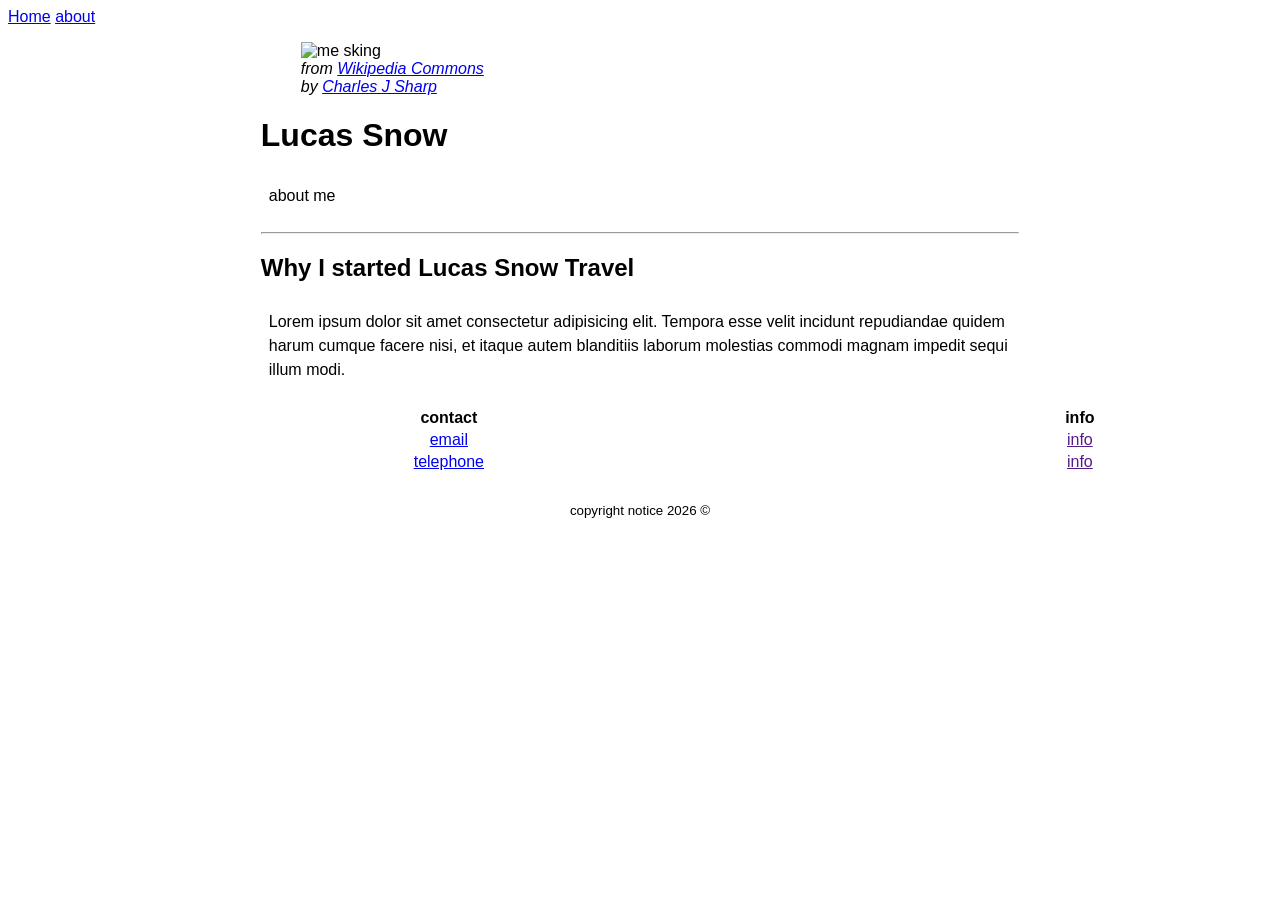
==== about.html @ ae939852 "about page and some css" ====
<!DOCTYPE html>
<html lang="en">
<head>
    <base>
    <meta charset="UTF-8">
    <meta name="viewport" content="width=device-width, initial-scale=1.0">
    <meta name="decription" content="">
    <meta name="author" content="">
    <meta name="color-scheme" content="light">
    <meta name="theme-color" content="">
    <meta name="keywords" content="ski winter sports">
    <meta name="generator" content="">
    
    <meta name="ROBOTS" content="NOINDEX, NOFOLLOW">
    <meta name="web_author" content="">
    <meta name="designer" content="">
    <meta name="created" content="2026-09-30">
    <meta name="contact" content="">
    <meta name="audience" content="">

    <title>About Lucas Snow</title>
    <link rel="stylesheet" href="./stylesheet.css">
    <link rel="icon" href="./icon.svg">
    <script src="./script.js"></script>
</head>
<body>
    <!-- comment -->
    <nav>
        <a href="./index.html" target="_self" title="go to home">Home</a>
        <a href="./about.html" target="_self" title="for more information">about</a>
    </nav>
     <header></header>
     <article>
        <figure>
            <img src="https://upload.wikimedia.org/wikipedia/commons/0/03/Skier-carving-a-turn.jpg?utm_source=commons.wikimedia.org&utm_campaign=index&utm_content=original" title="my self" alt="me sking">
            <figcaption>
                <cite>
                    from <a href="https://commons.wikipedia.org">Wikipedia Commons</a>
                    <br>
                    by <a href="https://commons.wikimedia.org/wiki/User:Charlesjsharp">Charles J Sharp</a>
                </cite>
            </figcaption>
        </figure>
        <hgroup>
            <h1>Lucas Snow</h1>
            <p>about me</p>
            <hr>
        </hgroup>
        <h2>
            Why I started Lucas Snow Travel
        </h2>
        <p>
            Lorem ipsum dolor sit amet consectetur adipisicing elit. Tempora esse velit incidunt repudiandae quidem harum cumque facere nisi, et itaque autem blanditiis laborum molestias commodi magnam impedit sequi illum modi.
        </p>
     </article>
     <footer>
        <table>
            <tr>
                <th>
                    contact
                </th>
                <th>
                    info
                </th>
            </tr>
            <tr>
                <td>
                    <a href="mailto:">email</a>
                </td>
                <td>
                    <a href="">info</a>
                </td>
            </tr>
            <tr>
                <td>
                    <a href="tel:">telephone</a>
                </td>
                <td>
                    <a href="">info</a>
                </td>
            </tr>
        </table>
        <p>
            <small>
                copyright notice 2026 ©
            </small>
        </p>
     </footer>
</body>
</html>
---- stylesheet.css ----
:root{
    background-color: #fff;
    color: #000;
    font-family: Arial, Helvetica, sans-serif;
}
h1{
    margin-block: 0.67em;
    font-size: 2em;
}
p{
    font-size: max(1em , 12px);
    line-height: max(1.5em , 18px);
    padding: 0.5em 0.5em;
}
a{
    text-decoration: underline;
}
table{
    width: 100%;
}
img{
    width: 100%;
    max-width: 100vw;
}
footer table tr td{
    text-align: center;
}
footer p{
    text-align: center;
}
article{
    margin-left: max(20%, 1em);
    margin-right: max(20%, 1em);
}
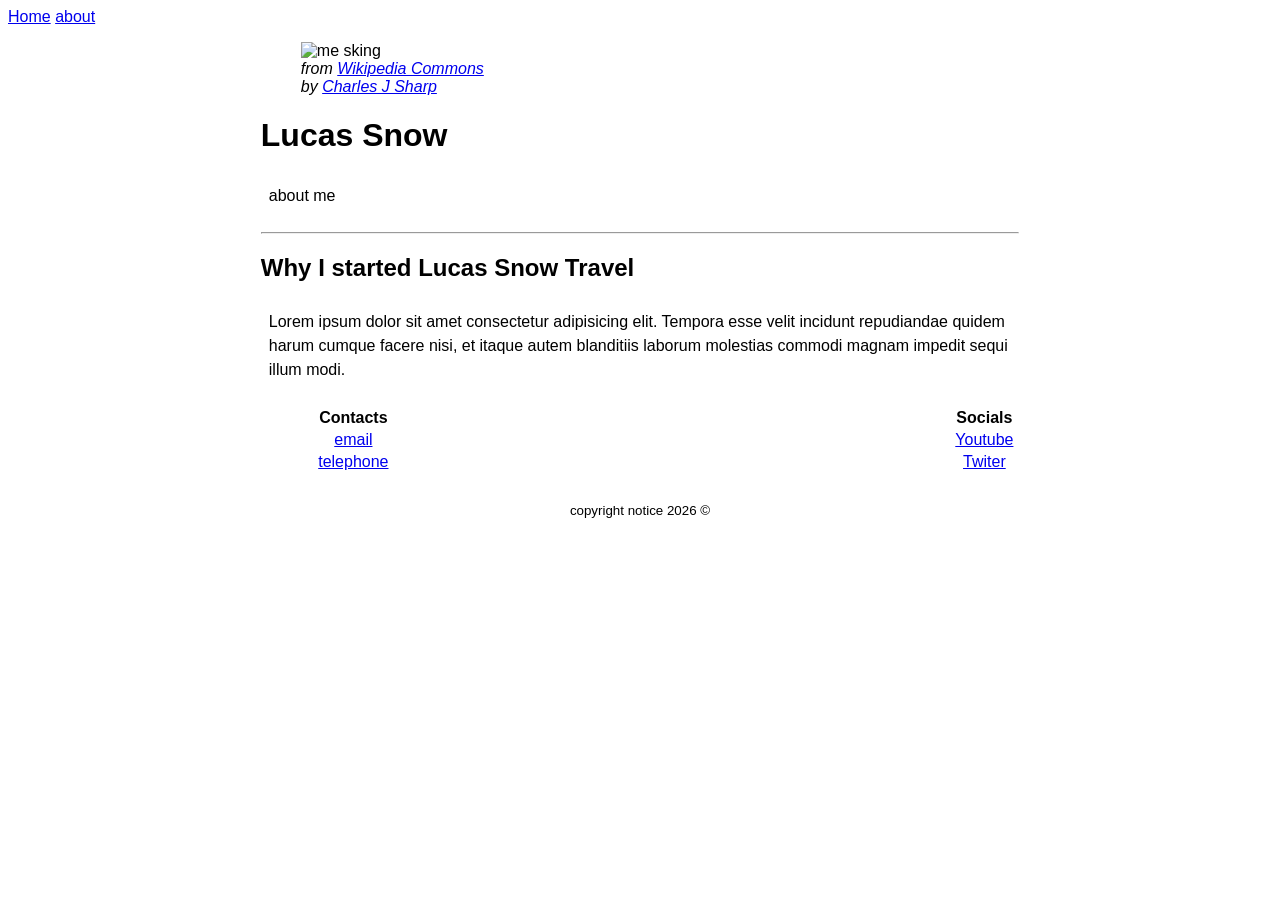
==== commit 41db54aa: "updated footer" ====
--- a/about.html
+++ b/about.html
@@ -57,10 +57,10 @@
         <table>
             <tr>
                 <th>
-                    contact
+                    Contacts
                 </th>
                 <th>
-                    info
+                    Socials
                 </th>
             </tr>
             <tr>
@@ -68,7 +68,7 @@
                     <a href="mailto:">email</a>
                 </td>
                 <td>
-                    <a href="">info</a>
+                    <a href="https://youtube.com">Youtube</a>
                 </td>
             </tr>
             <tr>
@@ -76,7 +76,7 @@
                     <a href="tel:">telephone</a>
                 </td>
                 <td>
-                    <a href="">info</a>
+                    <a href="https://twiter.com">Twiter</a>
                 </td>
             </tr>
         </table>
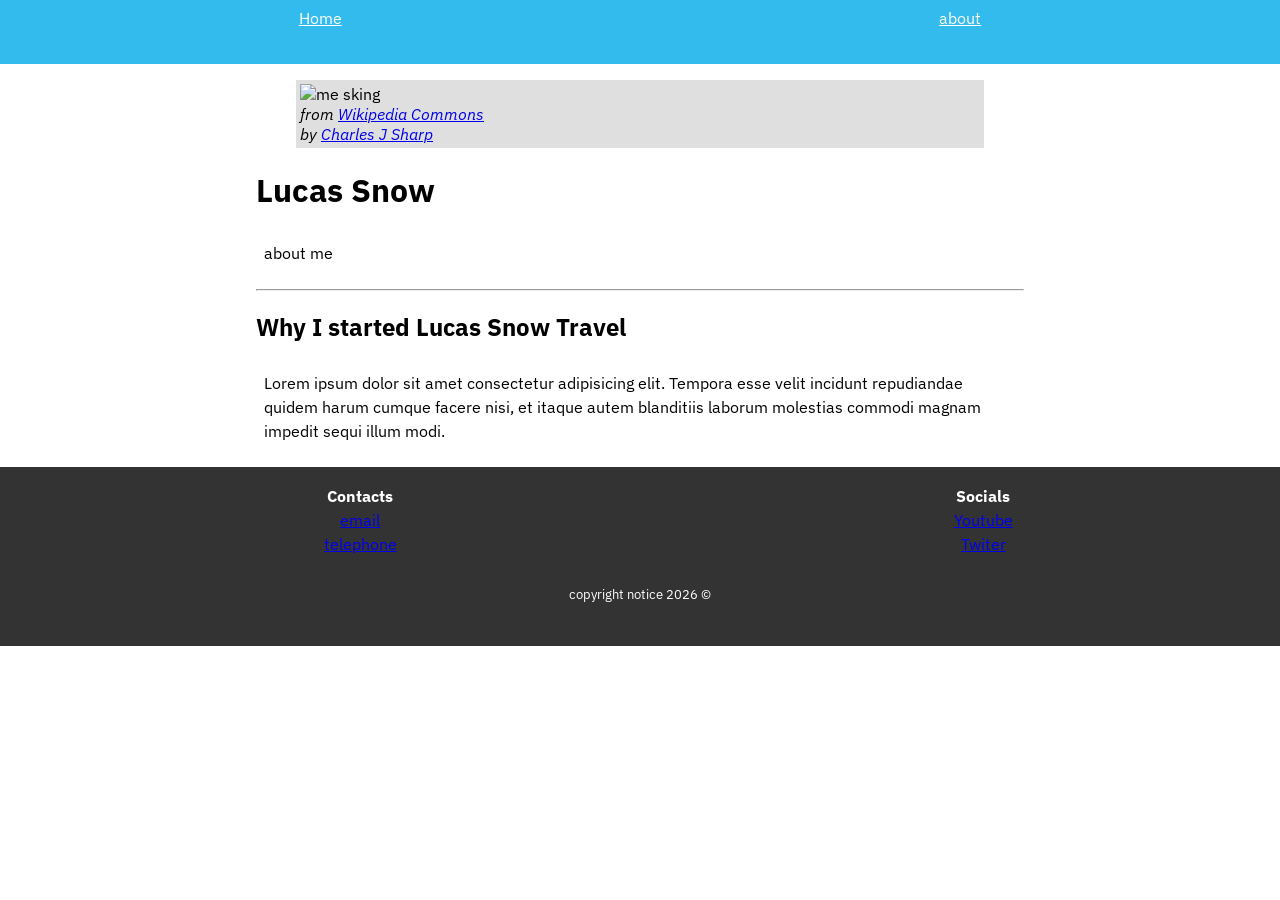
==== commit d7c8a627: "week 4 Lab" ====
--- a/about.html
+++ b/about.html
@@ -19,7 +19,7 @@
     <meta name="audience" content="">
 
     <title>About Lucas Snow</title>
-    <link rel="stylesheet" href="./stylesheet.css">
+    <link rel="stylesheet" href="./css/style.css">
     <link rel="icon" href="./icon.svg">
     <script src="./script.js"></script>
 </head>
--- a/css/style.css
+++ b/css/style.css
@@ -0,0 +1,67 @@
+@import url('https://fonts.googleapis.com/css2?family=IBM+Plex+Sans:ital,wght@0,100..700;1,100..700&display=swap');
+:root{
+    background-color: #fff;
+    color: #000;
+    font-family: "IBM Plex Sans"  , Arial, Helvetica, sans-serif;
+}
+body{
+    margin: 0px;
+}
+h1{
+    margin-block: 0.67em;
+    font-size: 2em;
+}
+p{
+    font-size: max(1em , 12px);
+    line-height: max(1.5em , 18px);
+    padding: 0.5em 0.5em;
+}
+a{
+    text-decoration: underline;
+}
+a:hover{
+    color: #4cf;
+}
+table{
+    width: 100%;
+}
+img{
+    width: 100%;
+    max-width: 100vw;
+}
+footer{
+    text-align: center;
+    background-color: #333;
+    color: #fff;
+    padding: 1em;
+    table tr td{
+        text-align: center;
+    }
+    p{
+        text-align: center;
+    }
+}
+article{
+    margin-left: max(20%, 1em);
+    margin-right: max(20%, 1em);
+}
+nav{
+    a{
+        text-align: center;
+        font-size: 1em;
+        color: #fff;
+        padding: 0.5em;
+        height: max(48px, 1em);        
+    }
+    a:hover{
+        color: #fb2;
+    }
+    display: flex;
+    justify-content: space-around;
+    background-color: #3be;
+}
+figure{
+    background-color: rgba(192, 192, 192, 0.5);
+    padding: 0.25em;
+    
+}
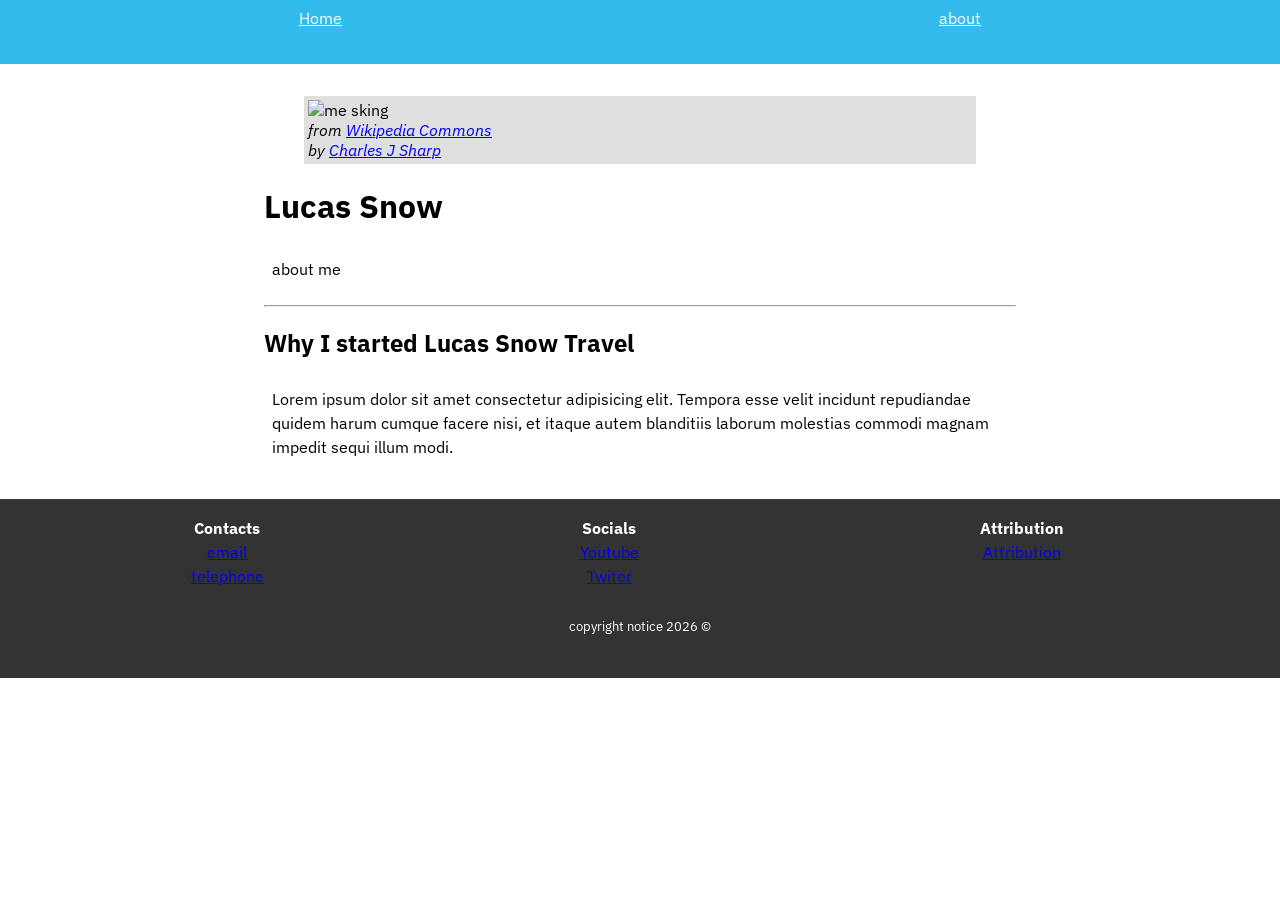
==== commit 9693f238: "added attribution page" ====
--- a/about.html
+++ b/about.html
@@ -62,6 +62,9 @@
                 <th>
                     Socials
                 </th>
+                <th>
+                    Attribution
+                </th>
             </tr>
             <tr>
                 <td>
@@ -69,6 +72,9 @@
                 </td>
                 <td>
                     <a href="https://youtube.com">Youtube</a>
+                </td>
+                <td>
+                    <a href="./pages/attribution.html">Attribution</a>
                 </td>
             </tr>
             <tr>
--- a/css/style.css
+++ b/css/style.css
@@ -6,6 +6,13 @@
 }
 body{
     margin: 0px;
+    background-color: #fff;
+    /* Jakub Hałun https://commons.wikimedia.org/wiki/User:Jakubhal   */
+    background-image: url(https://upload.wikimedia.org/wikipedia/commons/3/35/Snow-covered_trees_on_the_summit_of_Obidowiec_in_the_Gorce_Mountains%2C_20260103_1202_6765.jpg);
+    background-attachment: fixed;
+    background-size: cover;
+    background-repeat: no-repeat;
+    background-position: center;
 }
 h1{
     margin-block: 0.67em;
@@ -41,11 +48,27 @@
         text-align: center;
     }
 }
+@media (orientation: landscape) {
+        article{
+        margin-left: 20%;
+        margin-right: 20%;
+    }
+}
+@media (orientation: portrait) {
+    article{
+        margin-left: 1em;
+        margin-right: 1em;
+    }
+}
 article{
-    margin-left: max(20%, 1em);
-    margin-right: max(20%, 1em);
+    margin-top: 0.5em;
+    margin-bottom: 0.5em;
+    backdrop-filter: blur(0.5em) contrast(75%) brightness(125%);
+    padding: 0.5em;
+    border-radius: 0.5em;
 }
 nav{
+    z-index: 1024;
     a{
         text-align: center;
         font-size: 1em;
@@ -59,6 +82,8 @@
     display: flex;
     justify-content: space-around;
     background-color: #3be;
+    position: sticky;
+    top: 0px;
 }
 figure{
     background-color: rgba(192, 192, 192, 0.5);
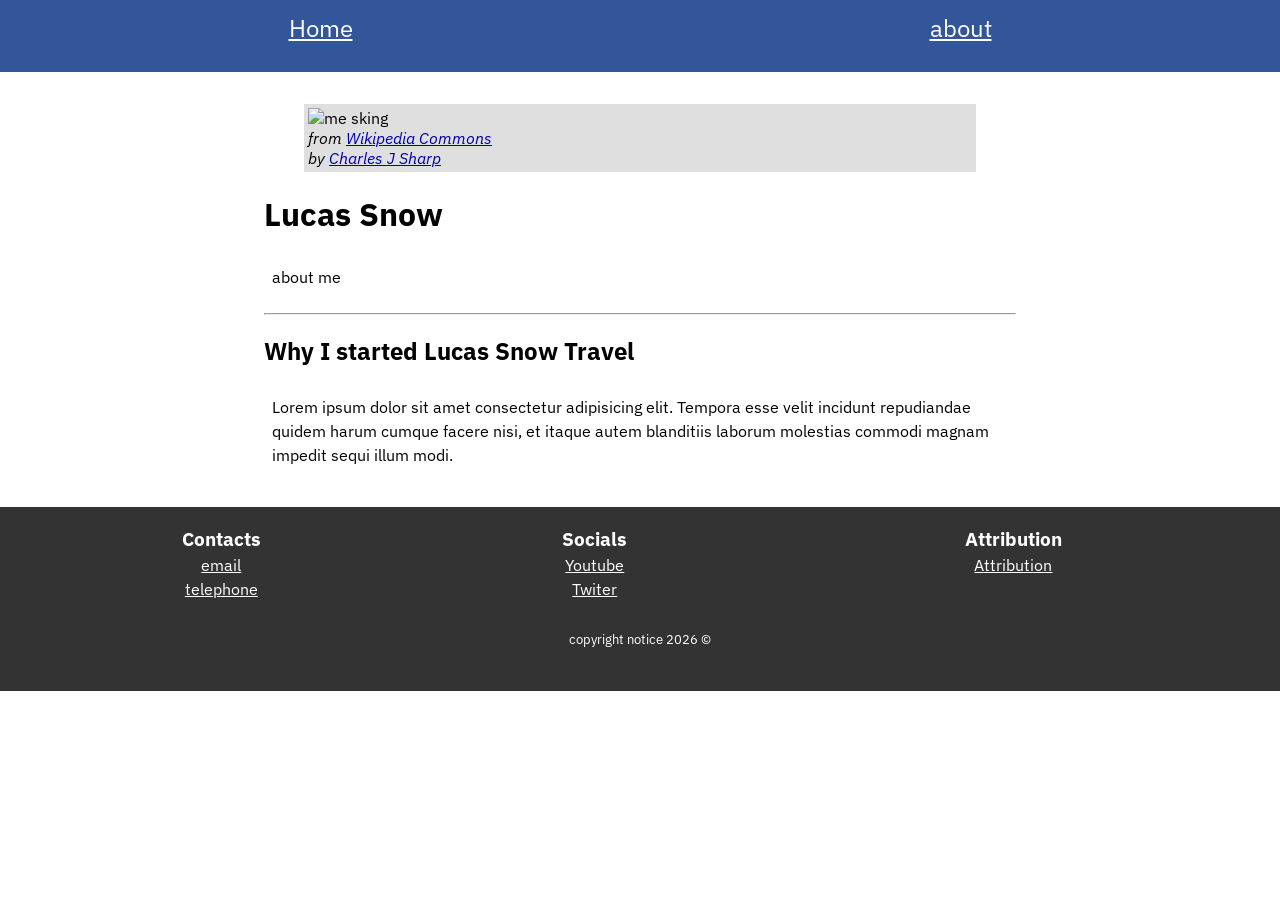
==== commit b128acc9: "added accesibilty changes" ====
--- a/about.html
+++ b/about.html
@@ -4,7 +4,7 @@
     <base>
     <meta charset="UTF-8">
     <meta name="viewport" content="width=device-width, initial-scale=1.0">
-    <meta name="decription" content="">
+    <meta name="description" content="About me, Lucas Snow">
     <meta name="author" content="">
     <meta name="color-scheme" content="light">
     <meta name="theme-color" content="">
@@ -30,29 +30,31 @@
         <a href="./about.html" target="_self" title="for more information">about</a>
     </nav>
      <header></header>
-     <article>
-        <figure>
-            <img src="https://upload.wikimedia.org/wikipedia/commons/0/03/Skier-carving-a-turn.jpg?utm_source=commons.wikimedia.org&utm_campaign=index&utm_content=original" title="my self" alt="me sking">
-            <figcaption>
-                <cite>
-                    from <a href="https://commons.wikipedia.org">Wikipedia Commons</a>
-                    <br>
-                    by <a href="https://commons.wikimedia.org/wiki/User:Charlesjsharp">Charles J Sharp</a>
-                </cite>
-            </figcaption>
-        </figure>
-        <hgroup>
-            <h1>Lucas Snow</h1>
-            <p>about me</p>
-            <hr>
-        </hgroup>
-        <h2>
-            Why I started Lucas Snow Travel
-        </h2>
-        <p>
-            Lorem ipsum dolor sit amet consectetur adipisicing elit. Tempora esse velit incidunt repudiandae quidem harum cumque facere nisi, et itaque autem blanditiis laborum molestias commodi magnam impedit sequi illum modi.
-        </p>
-     </article>
+     <main>
+        <article>
+            <figure>
+                <img src="https://upload.wikimedia.org/wikipedia/commons/0/03/Skier-carving-a-turn.jpg" width="3" height="2" title="my self" alt="me sking">
+                <figcaption>
+                    <cite>
+                        from <a href="https://commons.wikipedia.org">Wikipedia Commons</a>
+                        <br>
+                        by <a href="https://commons.wikimedia.org/wiki/User:Charlesjsharp">Charles J Sharp</a>
+                    </cite>
+                </figcaption>
+            </figure>
+            <hgroup>
+                <h1>Lucas Snow</h1>
+                <p>about me</p>
+                <hr>
+            </hgroup>
+            <h2>
+                Why I started Lucas Snow Travel
+            </h2>
+            <p>
+                Lorem ipsum dolor sit amet consectetur adipisicing elit. Tempora esse velit incidunt repudiandae quidem harum cumque facere nisi, et itaque autem blanditiis laborum molestias commodi magnam impedit sequi illum modi.
+            </p>
+        </article>
+    </main>
      <footer>
         <table>
             <tr>
--- a/css/style.css
+++ b/css/style.css
@@ -1,14 +1,51 @@
 @import url('https://fonts.googleapis.com/css2?family=IBM+Plex+Sans:ital,wght@0,100..700;1,100..700&display=swap');
 :root{
-    background-color: #fff;
-    color: #000;
+    /* set up colour variables for easier colour management */
+    
+    @media (prefers-color-scheme: light) {
+        --primary-font-colour:#000;
+        --primary-background-colour:#FFF;
+        --secondary-font-colour:#FFF;
+        --secondary-background-colour:#333;
+        --tertiary-font-colour:#000;
+        --tertiart-background-clour:#999;
+
+        --primary-acent-colour:#359;
+        --secondary-acent-colour:#000;
+        --tertiary-acent-colour:#000;
+
+        --primary-border-colour:#999;
+
+        --default-link-colour:#00A;
+        --default-link-hover-colour:#4ce;
+        --default-link-visted-colour:#fff;
+    }
+    @media (prefers-color-scheme: dark) {
+        
+    }
+    background-color: var(--primary-background-colour);
+    color: var(--primary-font-colour);
     font-family: "IBM Plex Sans"  , Arial, Helvetica, sans-serif;
 }
 body{
     margin: 0px;
-    background-color: #fff;
+    background-color: var(--primary-background-colour);
     /* Jakub Hałun https://commons.wikimedia.org/wiki/User:Jakubhal   */
-    background-image: url(https://upload.wikimedia.org/wikipedia/commons/3/35/Snow-covered_trees_on_the_summit_of_Obidowiec_in_the_Gorce_Mountains%2C_20260103_1202_6765.jpg);
+    /*
+    background-image: image-set(
+         url("https://upload.wikimedia.org/wikipedia/commons/3/35/Snow-covered_trees_on_the_summit_of_Obidowiec_in_the_Gorce_Mountains%2C_20260103_1202_6765.jpg")
+          x1 ,
+         url("https://thumb.wikimedia.org/wikipedia/commons/thumb/3/35/Snow-covered_trees_on_the_summit_of_Obidowiec_in_the_Gorce_Mountains%2C_20260103_1202_6765.jpg/3840px-Snow-covered_trees_on_the_summit_of_Obidowiec_in_the_Gorce_Mountains%2C_20260103_1202_6765.jpg")
+          x1.2 ,
+         url("https://thumb.wikimedia.org/wikipedia/commons/thumb/3/35/Snow-covered_trees_on_the_summit_of_Obidowiec_in_the_Gorce_Mountains%2C_20260103_1202_6765.jpg/1280px-Snow-covered_trees_on_the_summit_of_Obidowiec_in_the_Gorce_Mountains%2C_20260103_1202_6765.jpg")
+          x2 ,
+         url("https://thumb.wikimedia.org/wikipedia/commons/thumb/3/35/Snow-covered_trees_on_the_summit_of_Obidowiec_in_the_Gorce_Mountains%2C_20260103_1202_6765.jpg/960px-Snow-covered_trees_on_the_summit_of_Obidowiec_in_the_Gorce_Mountains%2C_20260103_1202_6765.jpg")
+          x4 ,
+         url("https://thumb.wikimedia.org/wikipedia/commons/thumb/3/35/Snow-covered_trees_on_the_summit_of_Obidowiec_in_the_Gorce_Mountains%2C_20260103_1202_6765.jpg/330px-Snow-covered_trees_on_the_summit_of_Obidowiec_in_the_Gorce_Mountains%2C_20260103_1202_6765.jpg")
+          x8
+         
+         );*/
+    background-image: url("https://upload.wikimedia.org/wikipedia/commons/3/35/Snow-covered_trees_on_the_summit_of_Obidowiec_in_the_Gorce_Mountains%2C_20260103_1202_6765.jpg");
     background-attachment: fixed;
     background-size: cover;
     background-repeat: no-repeat;
@@ -25,27 +62,39 @@
 }
 a{
     text-decoration: underline;
+    color: var(--default-link-colour);
 }
 a:hover{
-    color: #4cf;
+    color: var(--default-link-hover-colour);
 }
 table{
     width: 100%;
 }
 img{
     width: 100%;
+    height: auto;
     max-width: 100vw;
+    max-height: 100vh;
 }
 footer{
+    z-index: 1023;
     text-align: center;
-    background-color: #333;
-    color: #fff;
+    background-color: var(--secondary-background-colour);
+    color: var(--secondary-font-colour);
     padding: 1em;
+    table tr th{
+        font-weight: bold;
+        font-size: max(1.2em, 12px);
+    }
     table tr td{
         text-align: center;
     }
     p{
         text-align: center;
+    }
+    a{
+        color: var(--secondary-font-colour);
+        text-decoration: underline;
     }
 }
 @media (orientation: landscape) {
@@ -64,24 +113,29 @@
     margin-top: 0.5em;
     margin-bottom: 0.5em;
     backdrop-filter: blur(0.5em) contrast(75%) brightness(125%);
+    /*filter: drop-shadow(0 0 0.5em black);*/
     padding: 0.5em;
+    border-width: 20px;
+    border-color: var(--primary-border-colour);
     border-radius: 0.5em;
 }
 nav{
     z-index: 1024;
     a{
         text-align: center;
-        font-size: 1em;
-        color: #fff;
+        font-size: max(1.5em , 18px);
+        color: var(--secondary-font-colour);
         padding: 0.5em;
-        height: max(48px, 1em);        
+        min-height: max(48px, 2em);
+        min-width: max(48px, 2em);  
     }
     a:hover{
-        color: #fb2;
+        color: var(--secondary-font-colour);
+        background-color: var(--secondary-acent-colour);
     }
     display: flex;
     justify-content: space-around;
-    background-color: #3be;
+    background-color: var(--primary-acent-colour);
     position: sticky;
     top: 0px;
 }
@@ -90,3 +144,4 @@
     padding: 0.25em;
     
 }
+
